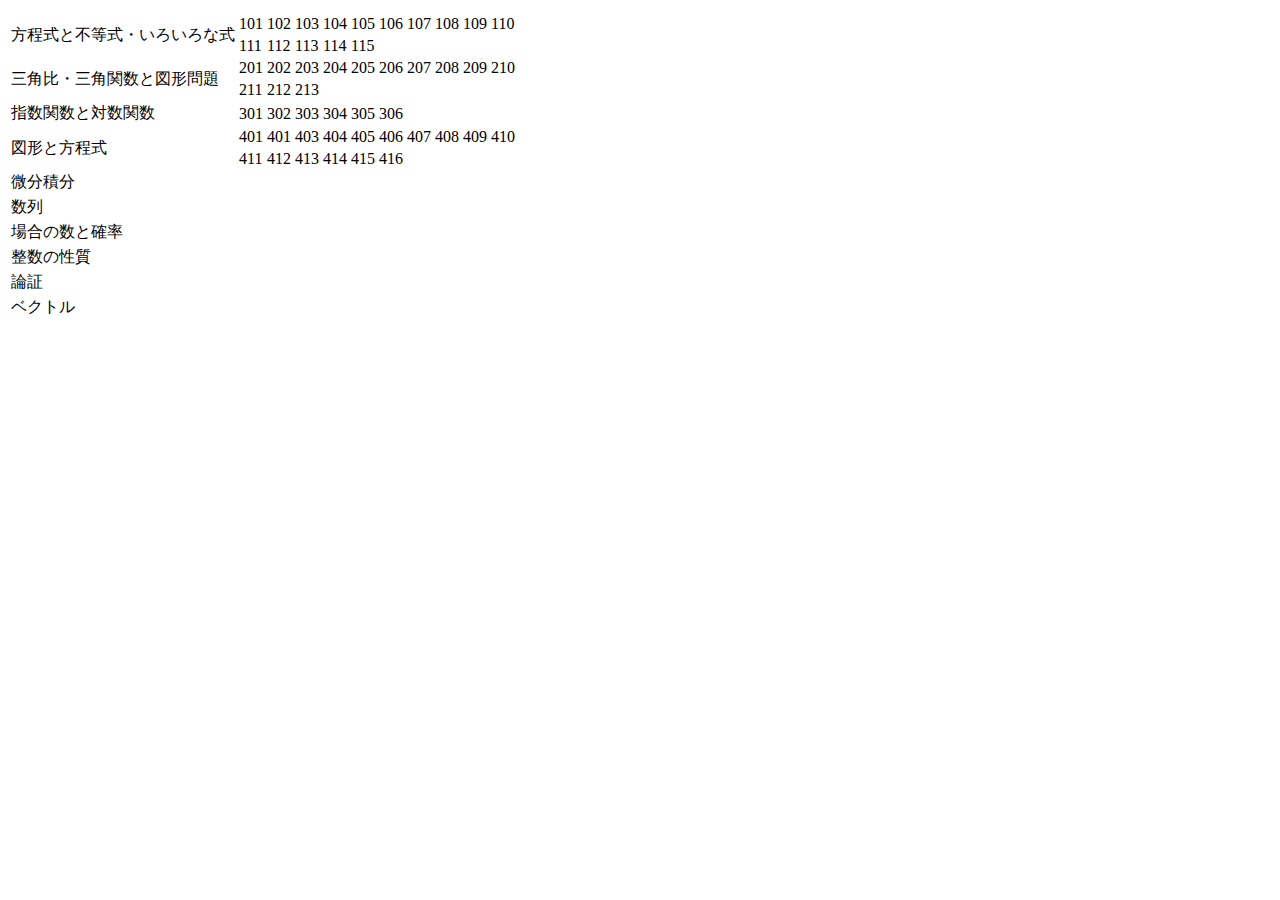
==== section1/index.html @ 641efda7 "Update index.html" ====
<!DOCTYPE html>
<html lang="ja">
<head>
    <meta charset="UTF-8">
    <meta name="viewport" content="width=device-width, initial-scale=1.0">
    <title>上級問題精巧</title>
</head>
<body>
    <table>
        <tbody>
            <tr>
                <td></td>
                <td></td>
                <td></td>
                <td></td>
                <td></td>
                <td></td>
                <td></td>
                <td></td>
                <td></td>
                <td></td>
                <td></td>
                <td></td>
                <td></td>
                <td></td>
                <td></td>
            </tr>
            <tr>
                <td colspan="5" rowspan="2">方程式と不等式・いろいろな式</td>
                <td>101</td>
                <td>102</td>
                <td>103</td>
                <td>104</td>
                <td>105</td>
                <td>106</td>
                <td>107</td>
                <td>108</td>
                <td>109</td>
                <td>110</td>
            </tr>
            <tr>
                <td>111</td>
                <td>112</td>
                <td>113</td>
                <td>114</td>
                <td>115</td>
                <td></td>
                <td></td>
                <td></td>
                <td></td>
                <td></td>
            </tr>
            <tr>
                <td colspan="5" rowspan="2">三角比・三角関数と図形問題</td>
                <td>201</td>
                <td>202</td>
                <td>203</td>
                <td>204</td>
                <td>205</td>
                <td>206</td>
                <td>207</td>
                <td>208</td>
                <td>209</td>
                <td>210</td>
            </tr>
            <tr>
                <td>211</td>
                <td>212</td>
                <td>213</td>
                <td></td>
                <td></td>
                <td></td>
                <td></td>
                <td></td>
                <td></td>
                <td></td>
            </tr>
            <tr>
                <td colspan="5">指数関数と対数関数
    </td>
                <td>301</td>
                <td>302</td>
                <td>303</td>
                <td>304</td>
                <td>305</td>
                <td>306</td>
                <td></td>
                <td></td>
                <td></td>
                <td></td>
            </tr>
            <tr>
                <td colspan="5" rowspan="2">図形と方程式</td>
                <td>401</td>
                <td>401</td>
                <td>403</td>
                <td>404</td>
                <td>405</td>
                <td>406</td>
                <td>407</td>
                <td>408</td>
                <td>409</td>
                <td>410</td>
            </tr>
            <tr>
                <td>411</td>
                <td>412</td>
                <td>413</td>
                <td>414</td>
                <td>415</td>
                <td>416</td>
                <td></td>
                <td></td>
                <td></td>
                <td></td>
            </tr>
            <tr>
                <td colspan="5" rowspan="2">微分積分</td>
                <td></td>
                <td></td>
                <td></td>
                <td></td>
                <td></td>
                <td></td>
                <td></td>
                <td></td>
                <td></td>
                <td></td>
            </tr>
            <tr>
                <td></td>
                <td></td>
                <td></td>
                <td></td>
                <td></td>
                <td></td>
                <td></td>
                <td></td>
                <td></td>
                <td></td>
            </tr>
            <tr>
                <td colspan="5" rowspan="2">数列</td>
                <td></td>
                <td></td>
                <td></td>
                <td></td>
                <td></td>
                <td></td>
                <td></td>
                <td></td>
                <td></td>
                <td></td>
            </tr>
            <tr>
                <td></td>
                <td></td>
                <td></td>
                <td></td>
                <td></td>
                <td></td>
                <td></td>
                <td></td>
                <td></td>
                <td></td>
            </tr>
            <tr>
                <td colspan="5" rowspan="2">場合の数と確率</td>
                <td></td>
                <td></td>
                <td></td>
                <td></td>
                <td></td>
                <td></td>
                <td></td>
                <td></td>
                <td></td>
                <td></td>
            </tr>
            <tr>
                <td></td>
                <td></td>
                <td></td>
                <td></td>
                <td></td>
                <td></td>
                <td></td>
                <td></td>
                <td></td>
                <td></td>
            </tr>
            <tr>
                <td colspan="5" rowspan="2">整数の性質</td>
                <td></td>
                <td></td>
                <td></td>
                <td></td>
                <td></td>
                <td></td>
                <td></td>
                <td></td>
                <td></td>
                <td></td>
            </tr>
            <tr>
                <td></td>
                <td></td>
                <td></td>
                <td></td>
                <td></td>
                <td></td>
                <td></td>
                <td></td>
                <td></td>
                <td></td>
            </tr>
            <tr>
                <td colspan="5">論証</td>
                <td></td>
                <td></td>
                <td></td>
                <td></td>
                <td></td>
                <td></td>
                <td></td>
                <td></td>
                <td></td>
                <td></td>
            </tr>
            <tr>
                <td colspan="5">ベクトル</td>
                <td></td>
                <td></td>
                <td></td>
                <td></td>
                <td></td>
                <td></td>
                <td></td>
                <td></td>
                <td></td>
                <td></td>
            </tr>
        </tbody>
    </table>  
</body>
</html>
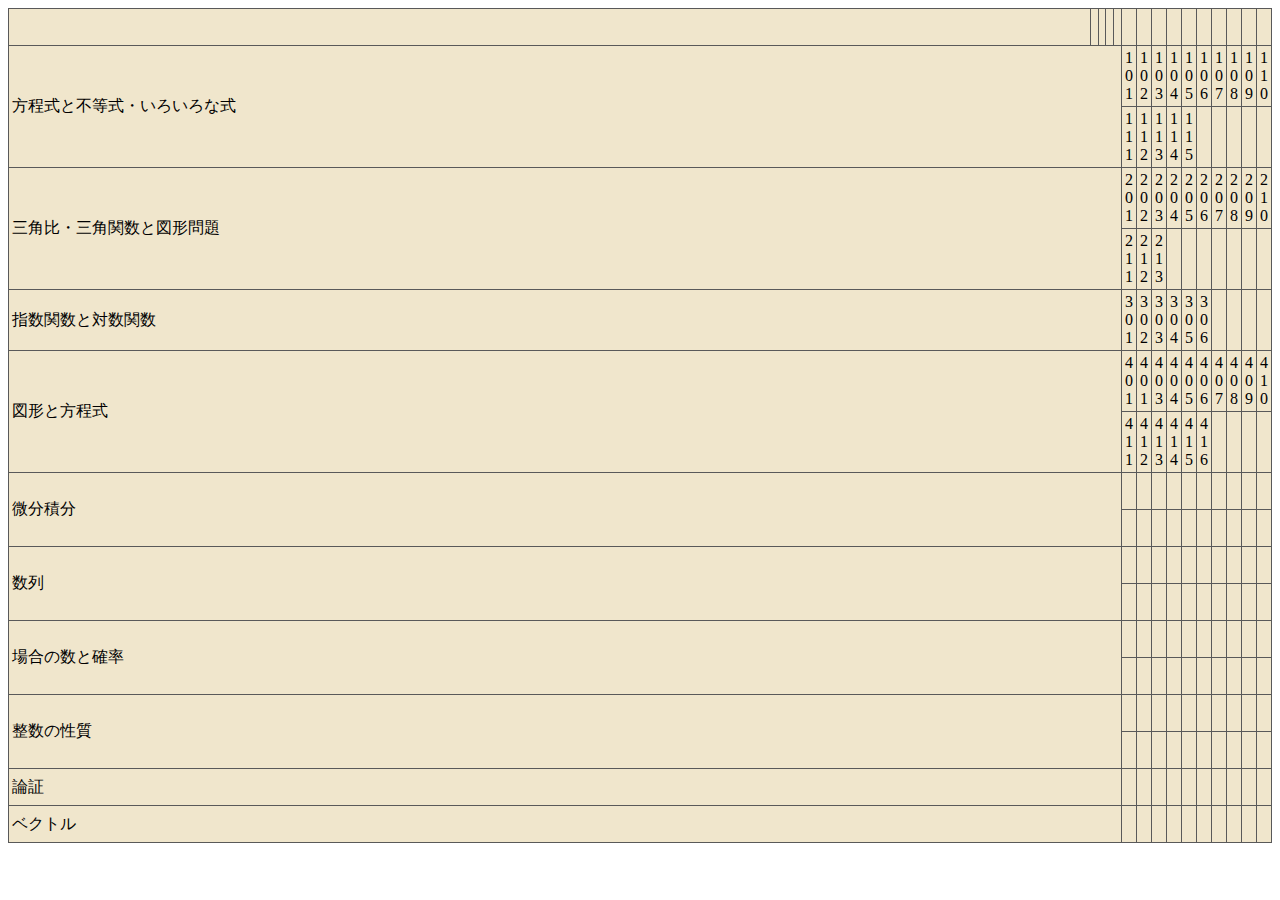
==== commit 2b9bae60: "Update index.html" ====
--- a/section1/index.html
+++ b/section1/index.html
@@ -4,6 +4,7 @@
     <meta charset="UTF-8">
     <meta name="viewport" content="width=device-width, initial-scale=1.0">
     <title>上級問題精巧</title>
+    <link rel="stylesheet" href="/section1/style.css">
 </head>
 <body>
     <table>
--- a/section1/style.css
+++ b/section1/style.css
@@ -0,0 +1,23 @@
+table , td, th {
+	border: 1px solid #595959;
+	border-collapse: collapse;
+}
+td, th {
+	table-layout: fixed;
+	width: 100%;
+	word-break: break-all;
+}
+td{
+    padding: 3px;
+    width: 6.6%x;
+    height: 30px;
+}    
+td {
+	background: #f0e6cc;
+}
+.even {
+	background: #fbf8f0;
+}
+.odd {
+	background: #fefcf9;
+}
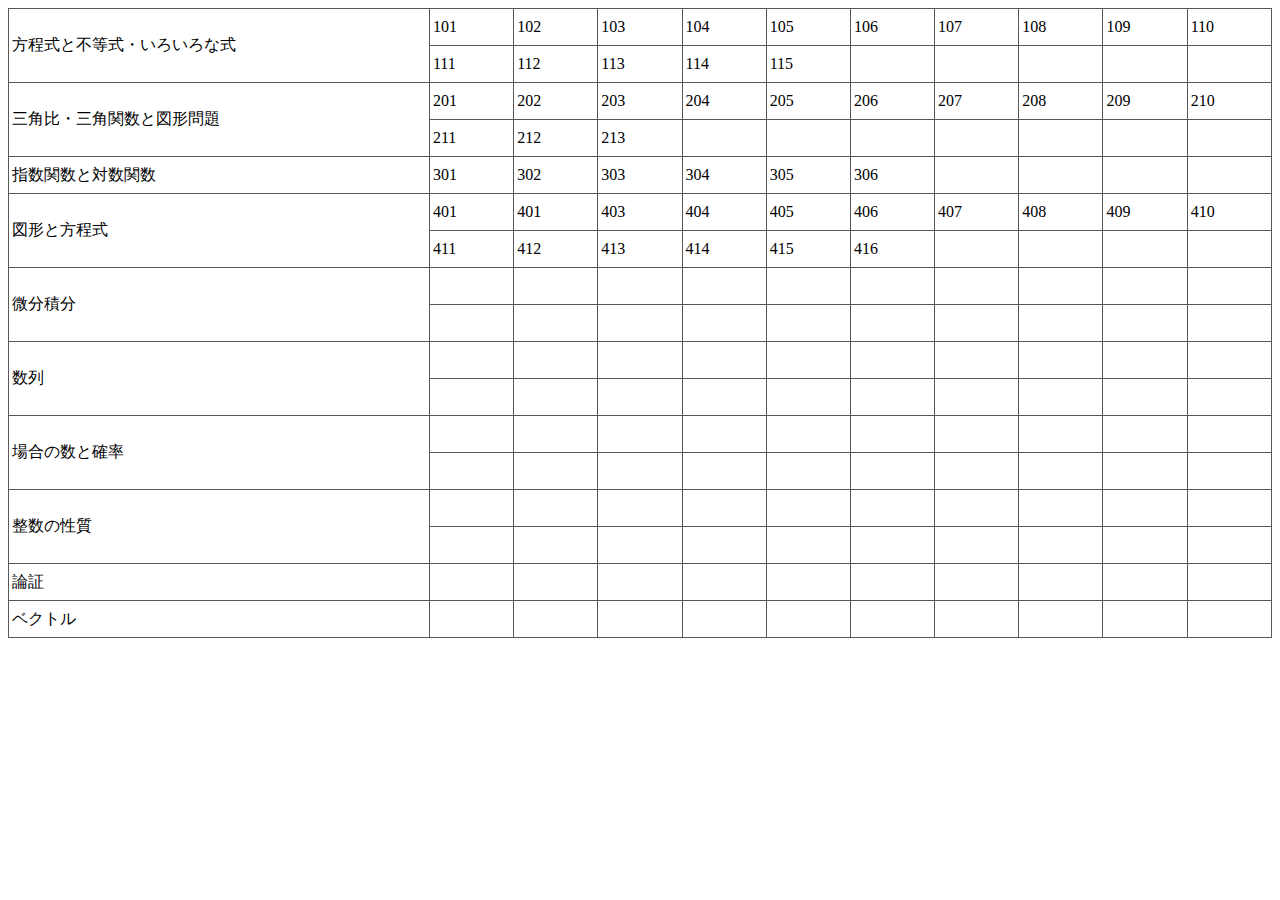
==== commit 4776f2f8: "Update index.html" ====
--- a/section1/index.html
+++ b/section1/index.html
@@ -10,23 +10,6 @@
     <table>
         <tbody>
             <tr>
-                <td></td>
-                <td></td>
-                <td></td>
-                <td></td>
-                <td></td>
-                <td></td>
-                <td></td>
-                <td></td>
-                <td></td>
-                <td></td>
-                <td></td>
-                <td></td>
-                <td></td>
-                <td></td>
-                <td></td>
-            </tr>
-            <tr>
                 <td colspan="5" rowspan="2">方程式と不等式・いろいろな式</td>
                 <td>101</td>
                 <td>102</td>
--- a/section1/style.css
+++ b/section1/style.css
@@ -2,7 +2,7 @@
 	border: 1px solid #595959;
 	border-collapse: collapse;
 }
-td, th {
+table{
 	table-layout: fixed;
 	width: 100%;
 	word-break: break-all;
@@ -11,13 +11,3 @@
     padding: 3px;
     width: 6.6%x;
     height: 30px;
-}    
-td {
-	background: #f0e6cc;
-}
-.even {
-	background: #fbf8f0;
-}
-.odd {
-	background: #fefcf9;
-}
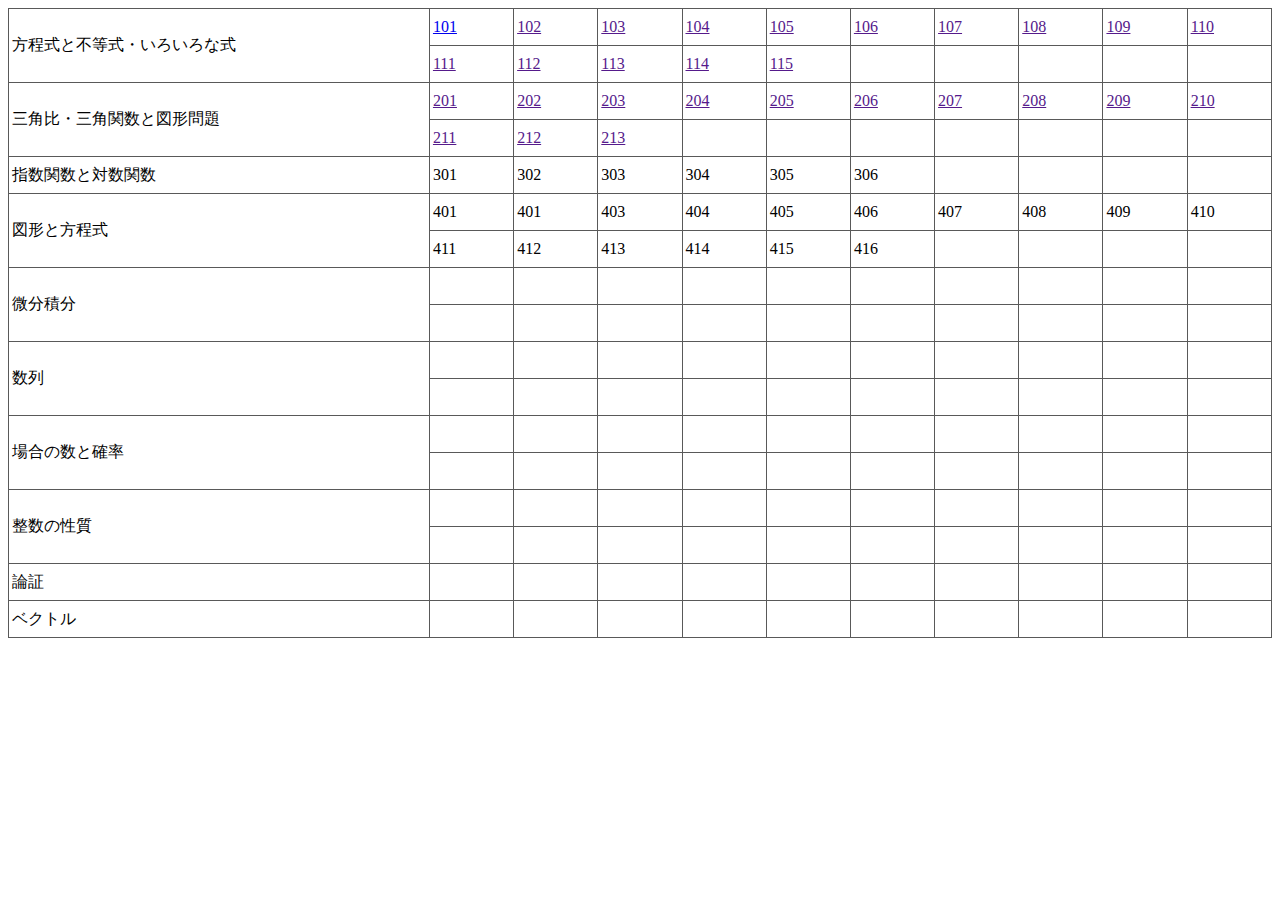
==== commit c9b78016: "Update index.html" ====
--- a/section1/index.html
+++ b/section1/index.html
@@ -11,23 +11,23 @@
         <tbody>
             <tr>
                 <td colspan="5" rowspan="2">方程式と不等式・いろいろな式</td>
-                <td>101</td>
-                <td>102</td>
-                <td>103</td>
-                <td>104</td>
-                <td>105</td>
-                <td>106</td>
-                <td>107</td>
-                <td>108</td>
-                <td>109</td>
-                <td>110</td>
-            </tr>
-            <tr>
-                <td>111</td>
-                <td>112</td>
-                <td>113</td>
-                <td>114</td>
-                <td>115</td>
+                <td><a href="images1/1731142151726-1b9f8a51-01f6-4533-81f4-5a3bd74e2900_1.jpg">101</a></td>
+                <td><a href="">102</a></td>
+                <td><a href="">103</a></td>
+                <td><a href="">104</a></td>
+                <td><a href="">105</a></td>
+                <td><a href="">106</a></td>
+                <td><a href="">107</a></td>
+                <td><a href="">108</a></td>
+                <td><a href="">109</a></td>
+                <td><a href="">110</a></td>
+            </tr>
+            <tr>
+                <td><a href="">111</a></td>
+                <td><a href="">112</a></td>
+                <td><a href="">113</a></td>
+                <td><a href="">114</a></td>
+                <td><a href="">115</a></td>
                 <td></td>
                 <td></td>
                 <td></td>
@@ -36,21 +36,21 @@
             </tr>
             <tr>
                 <td colspan="5" rowspan="2">三角比・三角関数と図形問題</td>
-                <td>201</td>
-                <td>202</td>
-                <td>203</td>
-                <td>204</td>
-                <td>205</td>
-                <td>206</td>
-                <td>207</td>
-                <td>208</td>
-                <td>209</td>
-                <td>210</td>
-            </tr>
-            <tr>
-                <td>211</td>
-                <td>212</td>
-                <td>213</td>
+                <td><a href="">201</a></td>
+                <td><a href="">202</a></td>
+                <td><a href="">203</a></td>
+                <td><a href="">204</a></td>
+                <td><a href="">205</a></td>
+                <td><a href="">206</a></td>
+                <td><a href="">207</a></td>
+                <td><a href="">208</a></td>
+                <td><a href="">209</a></td>
+                <td><a href="">210</a></td>
+            </tr>
+            <tr>
+                <td><a href="">211</a></td>
+                <td><a href="">212</a></td>
+                <td><a href="">213</a></td>
                 <td></td>
                 <td></td>
                 <td></td>
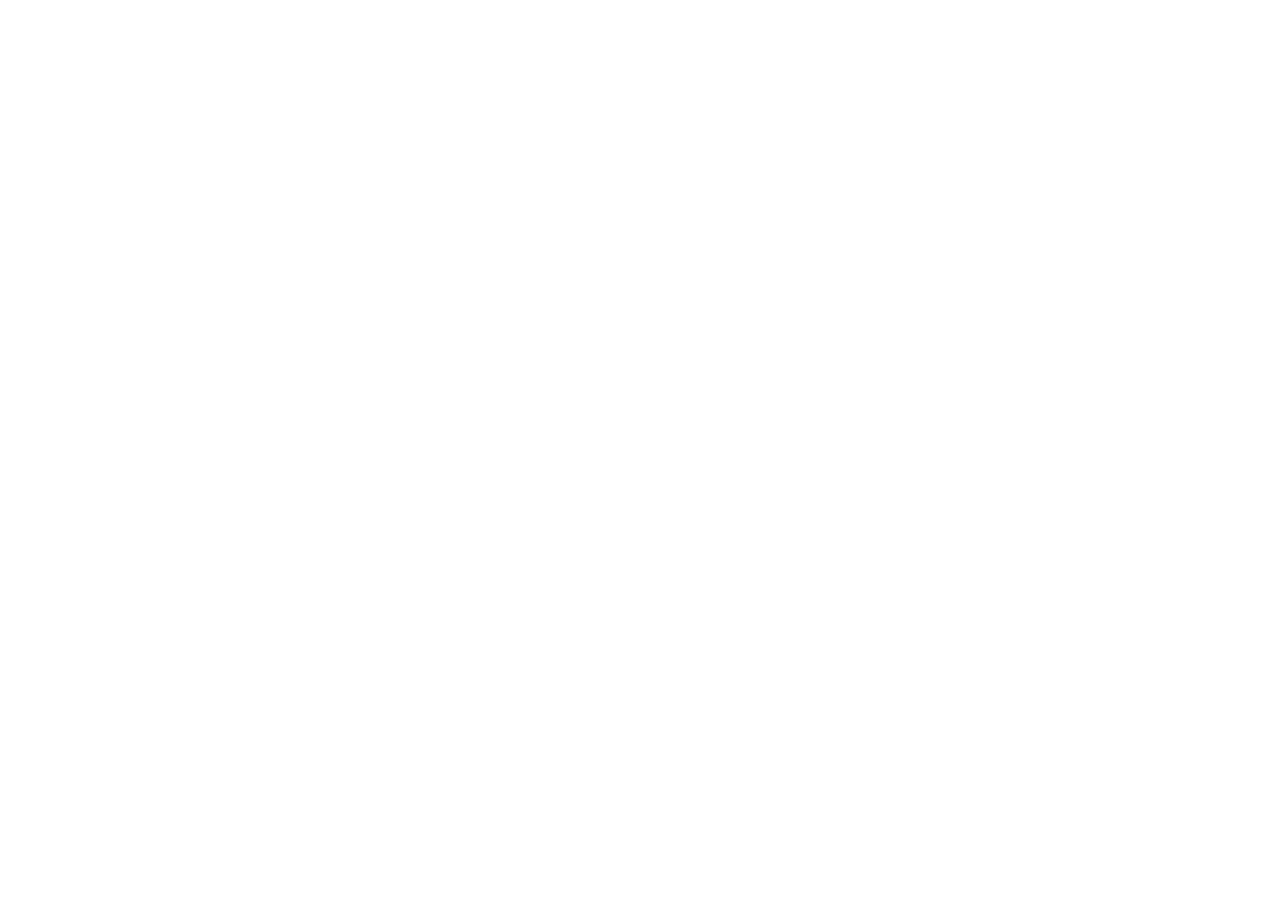
==== commit d9ef9a3f: "Update index.html" ====
--- a/section1/index.html
+++ b/section1/index.html
@@ -3,228 +3,53 @@
 <head>
     <meta charset="UTF-8">
     <meta name="viewport" content="width=device-width, initial-scale=1.0">
-    <title>上級問題精巧</title>
-    <link rel="stylesheet" href="/section1/style.css">
+    <title>Document</title>
 </head>
 <body>
-    <table>
-        <tbody>
-            <tr>
-                <td colspan="5" rowspan="2">方程式と不等式・いろいろな式</td>
-                <td><a href="images1/1731142151726-1b9f8a51-01f6-4533-81f4-5a3bd74e2900_1.jpg">101</a></td>
-                <td><a href="">102</a></td>
-                <td><a href="">103</a></td>
-                <td><a href="">104</a></td>
-                <td><a href="">105</a></td>
-                <td><a href="">106</a></td>
-                <td><a href="">107</a></td>
-                <td><a href="">108</a></td>
-                <td><a href="">109</a></td>
-                <td><a href="">110</a></td>
-            </tr>
-            <tr>
-                <td><a href="">111</a></td>
-                <td><a href="">112</a></td>
-                <td><a href="">113</a></td>
-                <td><a href="">114</a></td>
-                <td><a href="">115</a></td>
-                <td></td>
-                <td></td>
-                <td></td>
-                <td></td>
-                <td></td>
-            </tr>
-            <tr>
-                <td colspan="5" rowspan="2">三角比・三角関数と図形問題</td>
-                <td><a href="">201</a></td>
-                <td><a href="">202</a></td>
-                <td><a href="">203</a></td>
-                <td><a href="">204</a></td>
-                <td><a href="">205</a></td>
-                <td><a href="">206</a></td>
-                <td><a href="">207</a></td>
-                <td><a href="">208</a></td>
-                <td><a href="">209</a></td>
-                <td><a href="">210</a></td>
-            </tr>
-            <tr>
-                <td><a href="">211</a></td>
-                <td><a href="">212</a></td>
-                <td><a href="">213</a></td>
-                <td></td>
-                <td></td>
-                <td></td>
-                <td></td>
-                <td></td>
-                <td></td>
-                <td></td>
-            </tr>
-            <tr>
-                <td colspan="5">指数関数と対数関数
-    </td>
-                <td>301</td>
-                <td>302</td>
-                <td>303</td>
-                <td>304</td>
-                <td>305</td>
-                <td>306</td>
-                <td></td>
-                <td></td>
-                <td></td>
-                <td></td>
-            </tr>
-            <tr>
-                <td colspan="5" rowspan="2">図形と方程式</td>
-                <td>401</td>
-                <td>401</td>
-                <td>403</td>
-                <td>404</td>
-                <td>405</td>
-                <td>406</td>
-                <td>407</td>
-                <td>408</td>
-                <td>409</td>
-                <td>410</td>
-            </tr>
-            <tr>
-                <td>411</td>
-                <td>412</td>
-                <td>413</td>
-                <td>414</td>
-                <td>415</td>
-                <td>416</td>
-                <td></td>
-                <td></td>
-                <td></td>
-                <td></td>
-            </tr>
-            <tr>
-                <td colspan="5" rowspan="2">微分積分</td>
-                <td></td>
-                <td></td>
-                <td></td>
-                <td></td>
-                <td></td>
-                <td></td>
-                <td></td>
-                <td></td>
-                <td></td>
-                <td></td>
-            </tr>
-            <tr>
-                <td></td>
-                <td></td>
-                <td></td>
-                <td></td>
-                <td></td>
-                <td></td>
-                <td></td>
-                <td></td>
-                <td></td>
-                <td></td>
-            </tr>
-            <tr>
-                <td colspan="5" rowspan="2">数列</td>
-                <td></td>
-                <td></td>
-                <td></td>
-                <td></td>
-                <td></td>
-                <td></td>
-                <td></td>
-                <td></td>
-                <td></td>
-                <td></td>
-            </tr>
-            <tr>
-                <td></td>
-                <td></td>
-                <td></td>
-                <td></td>
-                <td></td>
-                <td></td>
-                <td></td>
-                <td></td>
-                <td></td>
-                <td></td>
-            </tr>
-            <tr>
-                <td colspan="5" rowspan="2">場合の数と確率</td>
-                <td></td>
-                <td></td>
-                <td></td>
-                <td></td>
-                <td></td>
-                <td></td>
-                <td></td>
-                <td></td>
-                <td></td>
-                <td></td>
-            </tr>
-            <tr>
-                <td></td>
-                <td></td>
-                <td></td>
-                <td></td>
-                <td></td>
-                <td></td>
-                <td></td>
-                <td></td>
-                <td></td>
-                <td></td>
-            </tr>
-            <tr>
-                <td colspan="5" rowspan="2">整数の性質</td>
-                <td></td>
-                <td></td>
-                <td></td>
-                <td></td>
-                <td></td>
-                <td></td>
-                <td></td>
-                <td></td>
-                <td></td>
-                <td></td>
-            </tr>
-            <tr>
-                <td></td>
-                <td></td>
-                <td></td>
-                <td></td>
-                <td></td>
-                <td></td>
-                <td></td>
-                <td></td>
-                <td></td>
-                <td></td>
-            </tr>
-            <tr>
-                <td colspan="5">論証</td>
-                <td></td>
-                <td></td>
-                <td></td>
-                <td></td>
-                <td></td>
-                <td></td>
-                <td></td>
-                <td></td>
-                <td></td>
-                <td></td>
-            </tr>
-            <tr>
-                <td colspan="5">ベクトル</td>
-                <td></td>
-                <td></td>
-                <td></td>
-                <td></td>
-                <td></td>
-                <td></td>
-                <td></td>
-                <td></td>
-                <td></td>
-                <td></td>
-            </tr>
-        </tbody>
-    </table>  
+    <h2 id="j101">
+        <img src="../images1/101q.jpg" alt="">
+    </h2>
+    <h2 id="j102">
+        <img src="../images1/102q.jpg" alt="">
+    </h2>
+    <h2 id="j103">
+        <img src="../images1/103q.jpg" alt="">
+    </h2>
+    <h2 id="j104">
+        <img src="../images1/104q.jpg" alt="">
+    </h2>
+    <h2 id="j105">
+        <img src="../images1/105q.jpg" alt="">
+    </h2>
+    <h2 id="j106">
+        <img src="../images1/106q.jpg" alt="">
+    </h2>
+    <h2 id="j107">
+        <img src="../images1/107q.jpg" alt="">
+    </h2>
+    <h2 id="j108">
+        <img src="../images1/108q.jpg" alt="">
+    </h2>
+    <h2 id="j109">
+        <img src="../images1/109q.jpg" alt="">
+    </h2>
+    <h2 id="j110">
+        <img src="../images1/110q.jpg" alt="">
+    </h2>
+    <h2 id="j111">
+        <img src="../images1/111q.jpg" alt="">
+    </h2>
+    <h2 id="j112">
+        <img src="../images1/112q.jpg" alt="">
+    </h2>
+    <h2 id="j113">
+        <img src="../images1/113q.jpg" alt="">
+    </h2>
+    <h2 id="j114">
+        <img src="../images1/114q.jpg" alt="">
+    </h2>
+    <h2 id="j115">
+        <img src="../images1/115q.jpg" alt="">
+    </h2>
 </body>
 </html>
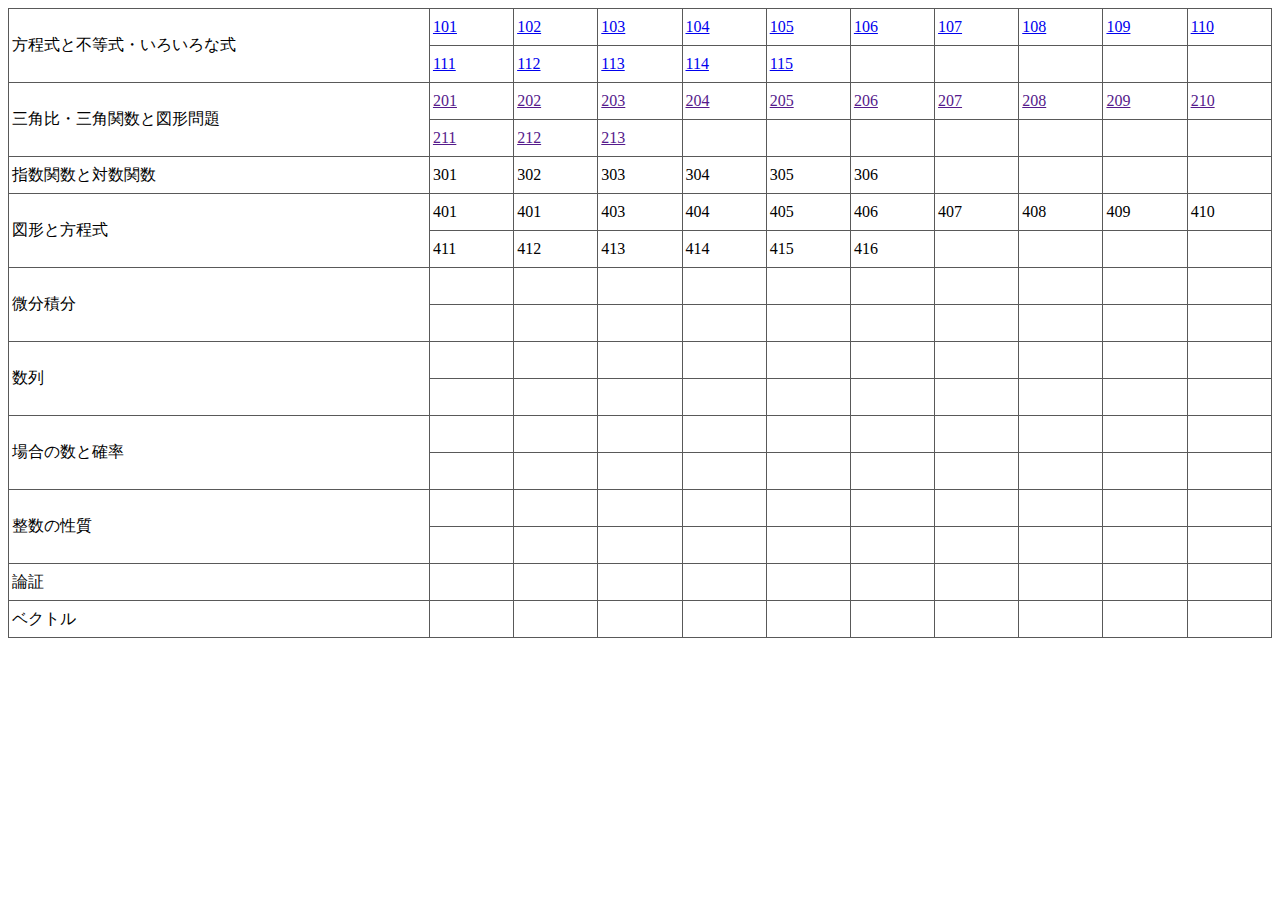
==== commit 9e6f17fd: "Update index.html" ====
--- a/section1/index.html
+++ b/section1/index.html
@@ -3,53 +3,228 @@
 <head>
     <meta charset="UTF-8">
     <meta name="viewport" content="width=device-width, initial-scale=1.0">
-    <title>Document</title>
+    <title>上級問題精巧</title>
+    <link rel="stylesheet" href="/section1/style.css">
 </head>
 <body>
-    <h2 id="j101">
-        <img src="../images1/101q.jpg" alt="">
-    </h2>
-    <h2 id="j102">
-        <img src="../images1/102q.jpg" alt="">
-    </h2>
-    <h2 id="j103">
-        <img src="../images1/103q.jpg" alt="">
-    </h2>
-    <h2 id="j104">
-        <img src="../images1/104q.jpg" alt="">
-    </h2>
-    <h2 id="j105">
-        <img src="../images1/105q.jpg" alt="">
-    </h2>
-    <h2 id="j106">
-        <img src="../images1/106q.jpg" alt="">
-    </h2>
-    <h2 id="j107">
-        <img src="../images1/107q.jpg" alt="">
-    </h2>
-    <h2 id="j108">
-        <img src="../images1/108q.jpg" alt="">
-    </h2>
-    <h2 id="j109">
-        <img src="../images1/109q.jpg" alt="">
-    </h2>
-    <h2 id="j110">
-        <img src="../images1/110q.jpg" alt="">
-    </h2>
-    <h2 id="j111">
-        <img src="../images1/111q.jpg" alt="">
-    </h2>
-    <h2 id="j112">
-        <img src="../images1/112q.jpg" alt="">
-    </h2>
-    <h2 id="j113">
-        <img src="../images1/113q.jpg" alt="">
-    </h2>
-    <h2 id="j114">
-        <img src="../images1/114q.jpg" alt="">
-    </h2>
-    <h2 id="j115">
-        <img src="../images1/115q.jpg" alt="">
-    </h2>
+    <table>
+        <tbody>
+            <tr>
+                <td colspan="5" rowspan="2">方程式と不等式・いろいろな式</td>
+                <td><a href="./section1-100/index.html#j101">101</a></td>
+                <td><a href="./section1-100/index.html#j102">102</a></td>
+                <td><a href="./section1-100/index.html#j103">103</a></td>
+                <td><a href="./section1-100/index.html#j104">104</a></td>
+                <td><a href="./section1-100/index.html#j105">105</a></td>
+                <td><a href="./section1-100/index.html#j106">106</a></td>
+                <td><a href="./section1-100/index.html#j107">107</a></td>
+                <td><a href="./section1-100/index.html#j108">108</a></td>
+                <td><a href="./section1-100/index.html#j109">109</a></td>
+                <td><a href="./section1-100/index.html#j110">110</a></td>
+            </tr>
+            <tr>
+                <td><a href="./section1-100/index.html#j111">111</a></td>
+                <td><a href="./section1-100/index.html#j112">112</a></td>
+                <td><a href="./section1-100/index.html#j113">113</a></td>
+                <td><a href="./section1-100/index.html#j114">114</a></td>
+                <td><a href="./section1-100/index.html#j115">115</a></td>
+                <td></td>
+                <td></td>
+                <td></td>
+                <td></td>
+                <td></td>
+            </tr>
+            <tr>
+                <td colspan="5" rowspan="2">三角比・三角関数と図形問題</td>
+                <td><a href="">201</a></td>
+                <td><a href="">202</a></td>
+                <td><a href="">203</a></td>
+                <td><a href="">204</a></td>
+                <td><a href="">205</a></td>
+                <td><a href="">206</a></td>
+                <td><a href="">207</a></td>
+                <td><a href="">208</a></td>
+                <td><a href="">209</a></td>
+                <td><a href="">210</a></td>
+            </tr>
+            <tr>
+                <td><a href="">211</a></td>
+                <td><a href="">212</a></td>
+                <td><a href="">213</a></td>
+                <td></td>
+                <td></td>
+                <td></td>
+                <td></td>
+                <td></td>
+                <td></td>
+                <td></td>
+            </tr>
+            <tr>
+                <td colspan="5">指数関数と対数関数
+    </td>
+                <td>301</td>
+                <td>302</td>
+                <td>303</td>
+                <td>304</td>
+                <td>305</td>
+                <td>306</td>
+                <td></td>
+                <td></td>
+                <td></td>
+                <td></td>
+            </tr>
+            <tr>
+                <td colspan="5" rowspan="2">図形と方程式</td>
+                <td>401</td>
+                <td>401</td>
+                <td>403</td>
+                <td>404</td>
+                <td>405</td>
+                <td>406</td>
+                <td>407</td>
+                <td>408</td>
+                <td>409</td>
+                <td>410</td>
+            </tr>
+            <tr>
+                <td>411</td>
+                <td>412</td>
+                <td>413</td>
+                <td>414</td>
+                <td>415</td>
+                <td>416</td>
+                <td></td>
+                <td></td>
+                <td></td>
+                <td></td>
+            </tr>
+            <tr>
+                <td colspan="5" rowspan="2">微分積分</td>
+                <td></td>
+                <td></td>
+                <td></td>
+                <td></td>
+                <td></td>
+                <td></td>
+                <td></td>
+                <td></td>
+                <td></td>
+                <td></td>
+            </tr>
+            <tr>
+                <td></td>
+                <td></td>
+                <td></td>
+                <td></td>
+                <td></td>
+                <td></td>
+                <td></td>
+                <td></td>
+                <td></td>
+                <td></td>
+            </tr>
+            <tr>
+                <td colspan="5" rowspan="2">数列</td>
+                <td></td>
+                <td></td>
+                <td></td>
+                <td></td>
+                <td></td>
+                <td></td>
+                <td></td>
+                <td></td>
+                <td></td>
+                <td></td>
+            </tr>
+            <tr>
+                <td></td>
+                <td></td>
+                <td></td>
+                <td></td>
+                <td></td>
+                <td></td>
+                <td></td>
+                <td></td>
+                <td></td>
+                <td></td>
+            </tr>
+            <tr>
+                <td colspan="5" rowspan="2">場合の数と確率</td>
+                <td></td>
+                <td></td>
+                <td></td>
+                <td></td>
+                <td></td>
+                <td></td>
+                <td></td>
+                <td></td>
+                <td></td>
+                <td></td>
+            </tr>
+            <tr>
+                <td></td>
+                <td></td>
+                <td></td>
+                <td></td>
+                <td></td>
+                <td></td>
+                <td></td>
+                <td></td>
+                <td></td>
+                <td></td>
+            </tr>
+            <tr>
+                <td colspan="5" rowspan="2">整数の性質</td>
+                <td></td>
+                <td></td>
+                <td></td>
+                <td></td>
+                <td></td>
+                <td></td>
+                <td></td>
+                <td></td>
+                <td></td>
+                <td></td>
+            </tr>
+            <tr>
+                <td></td>
+                <td></td>
+                <td></td>
+                <td></td>
+                <td></td>
+                <td></td>
+                <td></td>
+                <td></td>
+                <td></td>
+                <td></td>
+            </tr>
+            <tr>
+                <td colspan="5">論証</td>
+                <td></td>
+                <td></td>
+                <td></td>
+                <td></td>
+                <td></td>
+                <td></td>
+                <td></td>
+                <td></td>
+                <td></td>
+                <td></td>
+            </tr>
+            <tr>
+                <td colspan="5">ベクトル</td>
+                <td></td>
+                <td></td>
+                <td></td>
+                <td></td>
+                <td></td>
+                <td></td>
+                <td></td>
+                <td></td>
+                <td></td>
+                <td></td>
+            </tr>
+        </tbody>
+    </table>  
 </body>
 </html>
--- a/section1/style.css
+++ b/section1/style.css
@@ -0,0 +1,13 @@
+table , td, th {
+	border: 1px solid #595959;
+	border-collapse: collapse;
+}
+table{
+	table-layout: fixed;
+	width: 100%;
+	word-break: break-all;
+}
+td{
+    padding: 3px;
+    width: 6.6%x;
+    height: 30px;
